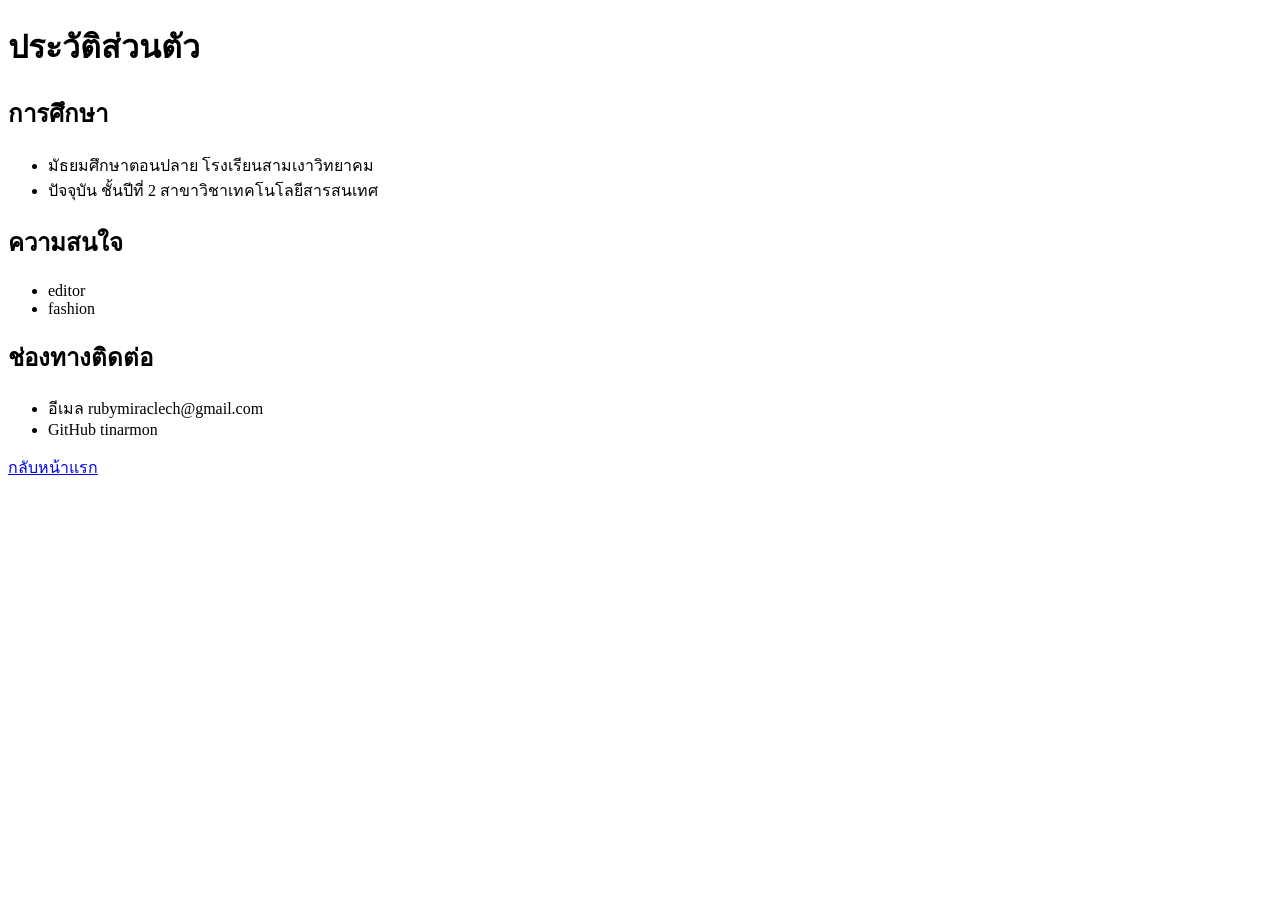
==== about.html @ 1edc3efe "feat(about): เพิ่มหน้าประวัติส่วนตัว" ====
<!DOCTYPE html>
<html lang="th">
<head>
<meta charset="UTF-8">
<title>ประวัติส่วนตัว</title>
</head>
<body>
<h1>ประวัติส่วนตัว</h1>
<h2>การศึกษา</h2>
<ul>
<li>มัธยมศึกษาตอนปลาย โรงเรียนสามเงาวิทยาคม</li>
<li>ปัจจุบัน ชั้นปีที่ 2 สาขาวิชาเทคโนโลยีสารสนเทศ</li>
</ul>
<h2>ความสนใจ</h2>
<ul>
<li>editor</li>
<li>fashion</li>
</ul>
<h2>ช่องทางติดต่อ</h2>
<ul>
<li>อีเมล rubymiraclech@gmail.com</li>
<li>GitHub tinarmon</li>
</ul>
<p><a href="index.html">กลับหน้าแรก</a></p>
</body>
</html>
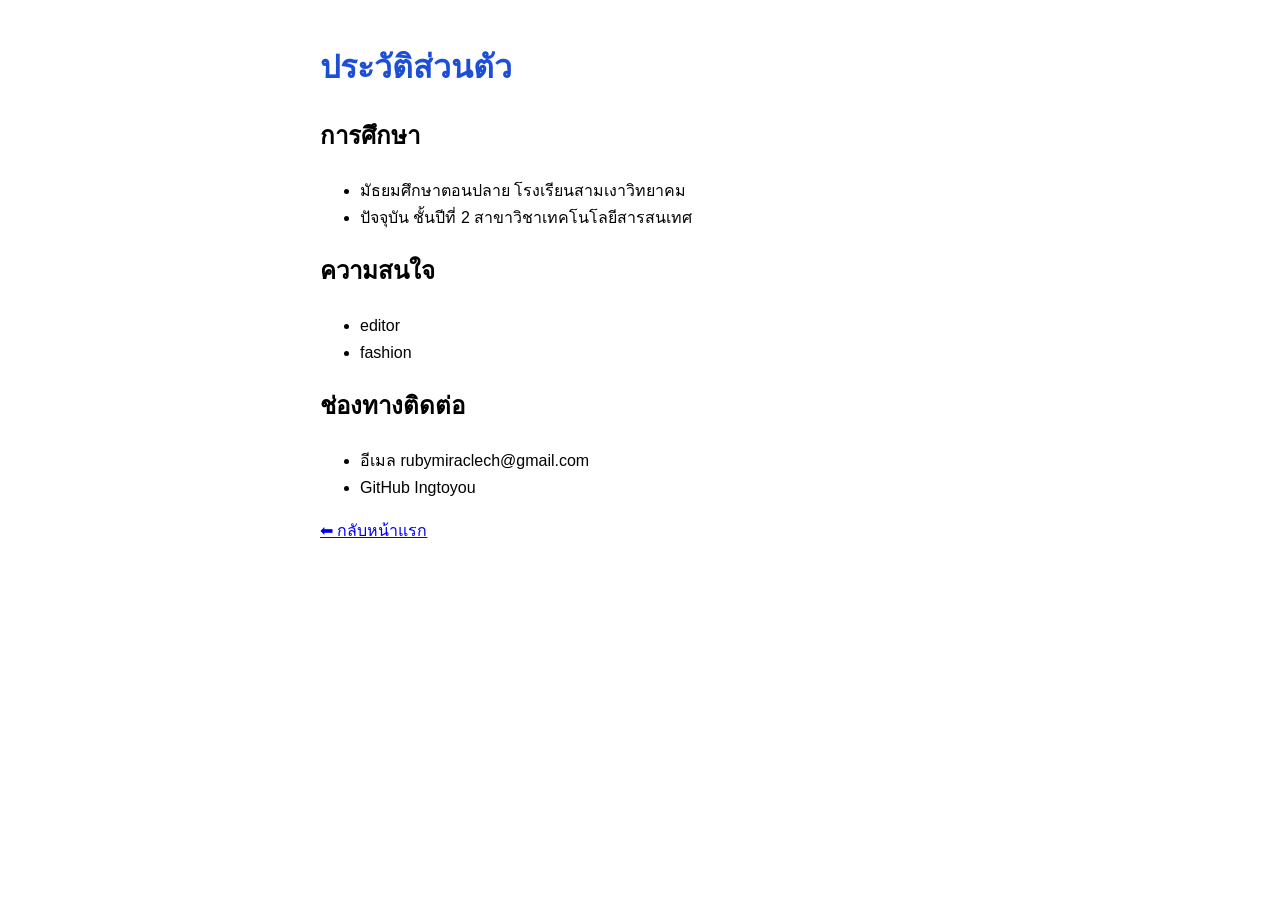
==== commit f4ebb8ef: "docs: รวมเอกสาร รายงานผล และใบบันทึกผลการปฏิบัติงานแทน README บนสาย all-file" ====
--- a/about.html
+++ b/about.html
@@ -3,6 +3,7 @@
 <head>
 <meta charset="UTF-8">
 <title>ประวัติส่วนตัว</title>
+<link rel="stylesheet" href="css/style.css">
 </head>
 <body>
 <h1>ประวัติส่วนตัว</h1>
@@ -19,8 +20,8 @@
 <h2>ช่องทางติดต่อ</h2>
 <ul>
 <li>อีเมล rubymiraclech@gmail.com</li>
-<li>GitHub tinarmon</li>
+<li>GitHub Ingtoyou</li>
 </ul>
-<p><a href="index.html">กลับหน้าแรก</a></p>
+<p><a href="index.html">⬅ กลับหน้าแรก</a></p>
 </body>
 </html>
--- a/css/style.css
+++ b/css/style.css
@@ -0,0 +1,28 @@
+body {
+  font-family: sans-serif;
+  max-width: 640px;
+  margin: 40px auto;
+  padding: 0 16px;
+  line-height: 1.7;
+}
+
+header {
+  border-bottom: 2px solid #333;
+  padding-bottom: 12px;
+}
+
+h1 {
+  color: #1d4ed8;
+}
+
+body.dark {
+  background: #14181c;
+  color: #e6eae4;
+}
+
+button {
+  padding: 8px 16px;
+  font-size: 16px;
+  cursor: pointer;
+  margin-top: 10px;
+}
